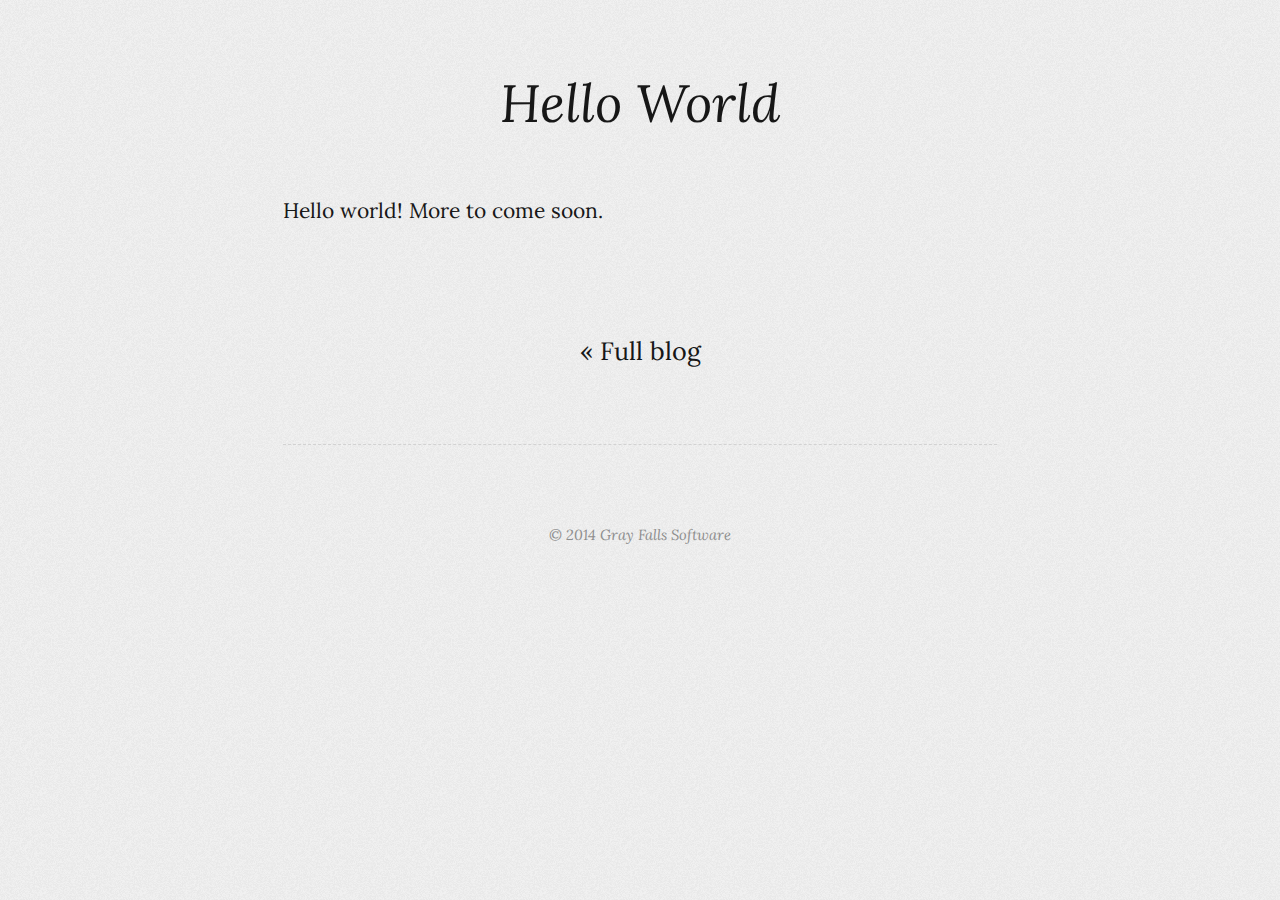
==== articles/hello-world/index.html @ ffe8dddf "Added wintersmith output" ====
<!DOCTYPE html>
<html lang="en">
  <head>
    <meta charset="utf-8">
    <meta http-equiv="X-UA-Compatible" content="IE=edge,chrome=1">
    <meta name="viewport" content="width=device-width">
    <title>Hello World - Gray Falls Software
    </title>
    <link rel="alternate" href="http://grayfalls.com/feed.xml" type="application/rss+xml" title="">
    <link rel="stylesheet" href="http://fonts.googleapis.com/css?family=Lora:400,700,400italic,700italic|Anonymous+Pro:400,700,400italic,700italic|Merriweather:400,700,300">
    <link rel="stylesheet" href="/css/main.css">
  </head>
  <body class="article-detail">
    <header class="header">
      <div class="content-wrap">
        <h1>Hello World</h1>
        <!-- p.author-->
        <!--   | #{ "Written by " }-->
        <!--   mixin author(page.metadata.author)-->
      </div>
    </header>
    <div id="content">
      <div class="content-wrap">
        <article class="article">
          <section class="content"><p>Hello world! More to come&nbsp;soon.</p>
</section>
        </article>
      </div>
    </div>
    <footer>
      <div class="content-wrap">
        <div class="nav"><a href="/">« Full blog</a></div>
        <section class="about">
        </section>
        <section class="copy">
          <p>&copy; 2014 Gray Falls Software</p>
        </section>
      </div>
    </footer>
  </body>
</html>
---- css/main.css ----
h1, h2, h3, h4, h5, h6, p, body, a, img, ul, ol, blockquote, pre {
  margin: 0; padding: 0; border: 0;
}

body {
  font-family: 'Lora', serif;
  font-size: 21px;
  line-height: 1.52;
  #background-color: #f8f8f8;
  background: url('/images/bg-tex.png') 0 0;
  background-opacity: .4;
  text-rendering: optimizeLegibility;
}

.content-wrap {
  width: 34em;
  margin: 0 auto;
}

body, a {
  color: #171717;
}

a:hover {
  color: #ff8000;
  text-decoration: underline;
}

p {
  margin-bottom: 1.52em;
}

pre {
  font-size: 0.9em;
  overflow: auto;
  background: #fff;
  border: 1px dashed #d2d2d2;
  border-radius: 0.25em;
  margin-bottom: 1.8em;
  padding: 1em;
}

h1 {
  font-size: 2em;
  margin-bottom: 1em;
}

h2 {
  font-size: 1.2em;
  font-weight: 400;
  line-height: 1.43;
  margin-bottom: 1.35em;
}

h3 {
  font-style: italic;
  text-align: center;
  font-weight: 400;
  font-size: 1.4em;
  margin-top: 1.8em;
  margin-bottom: 0.8em;
}

ol, ul {
  margin: 0 1.4em 1.4em 4em;
}

li {
  margin-bottom: 0.5em;
}

blockquote {
  margin: 1.2em 3em;
  padding-left: 1em;
  font-style: italic;
}

hr {
  border: 0;
  border-top: 1px dashed #d2d2d2;
  height: 0;
  margin: 1.6em 0;
}

/* page header */

.header {
  margin: 3em 0 5em;
}

.header h1 {
  font-size: 2.6em;
  text-align: center;
  font-weight: 700;
  margin: 0;
}

.header a, .header a:hover {
  text-decoration: none;
  color: #171717;
}

.header .author {
  font-family: 'Merriweather', serif;
  font-variant: small-caps;
  text-transform: lowercase;
  text-rendering: auto;
  text-align: center;
  font-weight: 400;
  letter-spacing: 1px;
}

.header .description {
  font-size: 1.2em;
  font-style: italic;
  text-align: center;
  margin-top: -0.3em;
}

body.article-detail > header h1 {
  font-size: 2.5em;
  font-style: italic;
  font-weight: 400;
  margin-bottom: -0.2em;
}

body.article-detail > header {
  margin-bottom: 3em;
}

/* page footer */

footer {
  margin: 3em 0;
}

footer .nav {
  text-align: center;
  margin-top: 5em;
  margin-bottom: 3.5em;
}

footer .nav a {
  padding: 0 0.5em;
  font-size: 1.2em;
  text-decoration: none;
}

footer .about {
  border-top: 1px dashed #d2d2d2;
  padding: 2.2em 3em;
  font-size: 0.7em;
  -webkit-column-count: 3;
  -moz-column-count: 3;
  -ms-column-count: 3;
  column-count: 3;
  -webkit-column-gap: 2em;
  -moz-column-gap: 2em;
  -ms-column-gap: 2em;
  column-gap: 2em;
}

footer .copy {
  text-align: center;
  font-size: 0.7em;
  font-style: italic;
  margin-top: 1em;
}

footer .copy, footer .copy a {
  color: #8e8e8e;
}

/* article */

.article {
  margin: 3em 0 4em;
}

.article header {
  border-top: 1px dashed #d2d2d2;
}

.article header h2 {
  font-style: italic;
  text-align: center;
  font-weight: 400;
  margin: 0.8em 0;
  font-size: 1.4em;
}

.article header h2 a {
  text-decoration: none;
}

.article header .date {
  text-align: center;
  font-size: 0.8em;
  margin-top: -0.7em;
}

.article header .date span {
    #background-color: #f8f8f8;
    background: url('/images/bg-tex.png') 0 0;
  padding: 0 0.7em;
}

.article.intro .content p {
  display: inline;
}

.article.intro .content .more {
  text-decoration: underline;
  font-weight: 700;
  padding-left: 0.3em;
}

.article .content img {
  display: block;
  width: 100%;
}

.more, .date {
  font-family: 'Merriweather', serif;
  font-variant: small-caps;
  text-transform: lowercase;
  font-weight: 400;
  text-rendering: auto;
  letter-spacing: 1px;
}

/* archive */

.archive {
  width: 32em;
  margin: 5em auto 6em;
  padding-left: 2em;
}

.archive h2 {
  font-size: 2em;
  margin: 0;
  margin-left: 6.1em;
  margin-bottom: 0.5em;
  font-style: italic;
}

.archive a, .archive span{
  display: block;
  float: left;
  margin-bottom: -1px;
  text-decoration: none;
}
.archive li:not(:last-child) {
  border-bottom: 1px solid #d2d2d2;
  margin-bottom: -1px;
}

.archive a.last, .archive span.last {
  border: 0;
  margin-bottom: 0;
}

.archive a {
  width: 21em;
  text-indent: 1em;
  white-space: nowrap;
}

.archive .year-label,
.archive .month-label{
  width: 4em;
  font-family: 'Merriweather', serif;
  font-variant: small-caps;
  text-transform: lowercase;
  font-weight: 400;
  text-rendering: auto;
  letter-spacing: 1px;
  text-align: center;
}

.archive .month-label {
  width: 7em;
}

.archive ul {
  list-style: none;
  margin: 0;
}

.archive ul li {
  margin: 0;
}

/* code styling */

code {
  font-family: 'Anonymous Pro', monospace;
  font-size: 0.85em;
  color: #000;
}

pre code {
  display: block;
  line-height: 1.1;
}

p code {
  padding: 0.1em 0.3em 0.2em;
  border-radius: 0.3em;
  position: relative;
  background: #fffff3;

  white-space: nowrap;
}

/* syntax hl stuff */

code.lang-markdown {
  color: #424242;
}

code.lang-markdown .header,
code.lang-markdown .strong {
  font-weight: bold;
}

code.lang-markdown .emphasis {
  font-style: italic;
}

code.lang-markdown .horizontal_rule,
code.lang-markdown .link_label,
code.lang-markdown .code,
code.lang-markdown .header,
code.lang-markdown .link_url {
  color: #555;
}

code.lang-markdown .blockquote,
code.lang-markdown .bullet {
  color: #bbb;
}

/* Tomorrow Theme */
/* http://jmblog.github.com/color-themes-for-google-code-highlightjs */
/* Original theme - https://github.com/chriskempson/tomorrow-theme */
/* http://jmblog.github.com/color-themes-for-google-code-highlightjs */
.tomorrow-comment, pre .comment, pre .title {
  color: #8e908c;
}

.tomorrow-red, pre .variable, pre .attribute, pre .tag, pre .regexp, pre .ruby .constant, pre .xml .tag .title, pre .xml .pi, pre .xml .doctype, pre .html .doctype, pre .css .id, pre .css .class, pre .css .pseudo {
  color: #c82829;
}

.tomorrow-orange, pre .number, pre .preprocessor, pre .built_in, pre .literal, pre .params, pre .constant {
  color: #f5871f;
}

.tomorrow-yellow, pre .class, pre .ruby .class .title, pre .css .rules .attribute {
  color: #eab700;
}

.tomorrow-green, pre .string, pre .value, pre .inheritance, pre .header, pre .ruby .symbol, pre .xml .cdata {
  color: #718c00;
}

.tomorrow-aqua, pre .css .hexcolor {
  color: #3e999f;
}

.tomorrow-blue, pre .function, pre .python .decorator, pre .python .title, pre .ruby .function .title, pre .ruby .title .keyword, pre .perl .sub, pre .javascript .title, pre .coffeescript .title {
  color: #4271ae;
}

.tomorrow-purple, pre .keyword, pre .javascript .function {
  color: #8959a8;
}

/* media queries */

@media (min-width: 1600px) {
  body { font-size: 26px; }
}

@media (max-width: 900px) {
  body { font-size: 18px; }
}

@media (max-width: 690px) {
  .content-wrap {
    width: auto;
    padding: 0 1em;
  }
  .header {
    margin: 1em 0;
  }
  .header h1 {
    font-size: 1.4em;
    margin-bottom: 0.6em;
  }
  .header .description {
    font-size: 1em;
  }
  .article {
    margin: 1em 0 2.5em;
  }
  .archive {
    width: 80%;
    margin: 0 auto;
  }
  .archive * {
    float: none !important;
    line-height: 1.6 !important;
    width: auto !important;
    height: auto !important;
    text-align: left !important;
    border: 0 !important;
    margin: 0 !important;
  }
  footer .nav {
    margin: 1em 0;
  }
  footer .about {
    padding: 0;
    font-size: 0.9em;
    padding-top: 1.6em;
    -webkit-column-count: 1;
    -moz-column-count: 1;
    -ms-column-count: 1;
    column-count: 1;
  }
  footer .about p {
    margin-bottom: 1em;
  }
}
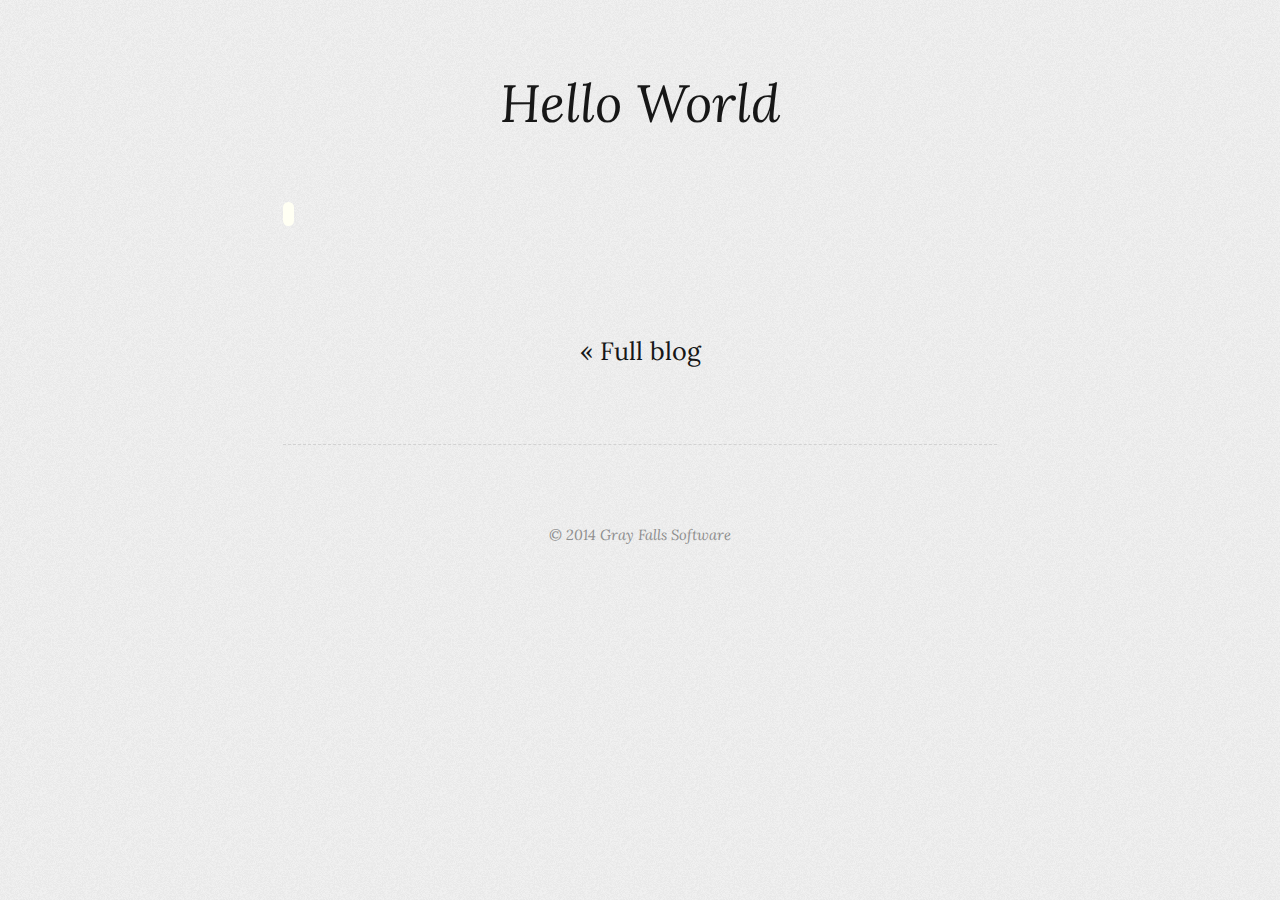
==== commit 5cfbc019: "Updated 'Hello World'" ====
--- a/articles/hello-world/index.html
+++ b/articles/hello-world/index.html
@@ -22,7 +22,8 @@
     <div id="content">
       <div class="content-wrap">
         <article class="article">
-          <section class="content"><p>Hello world! More to come&nbsp;soon.</p>
+          <section class="content"><p><code>
+</code></p>
 </section>
         </article>
       </div>
